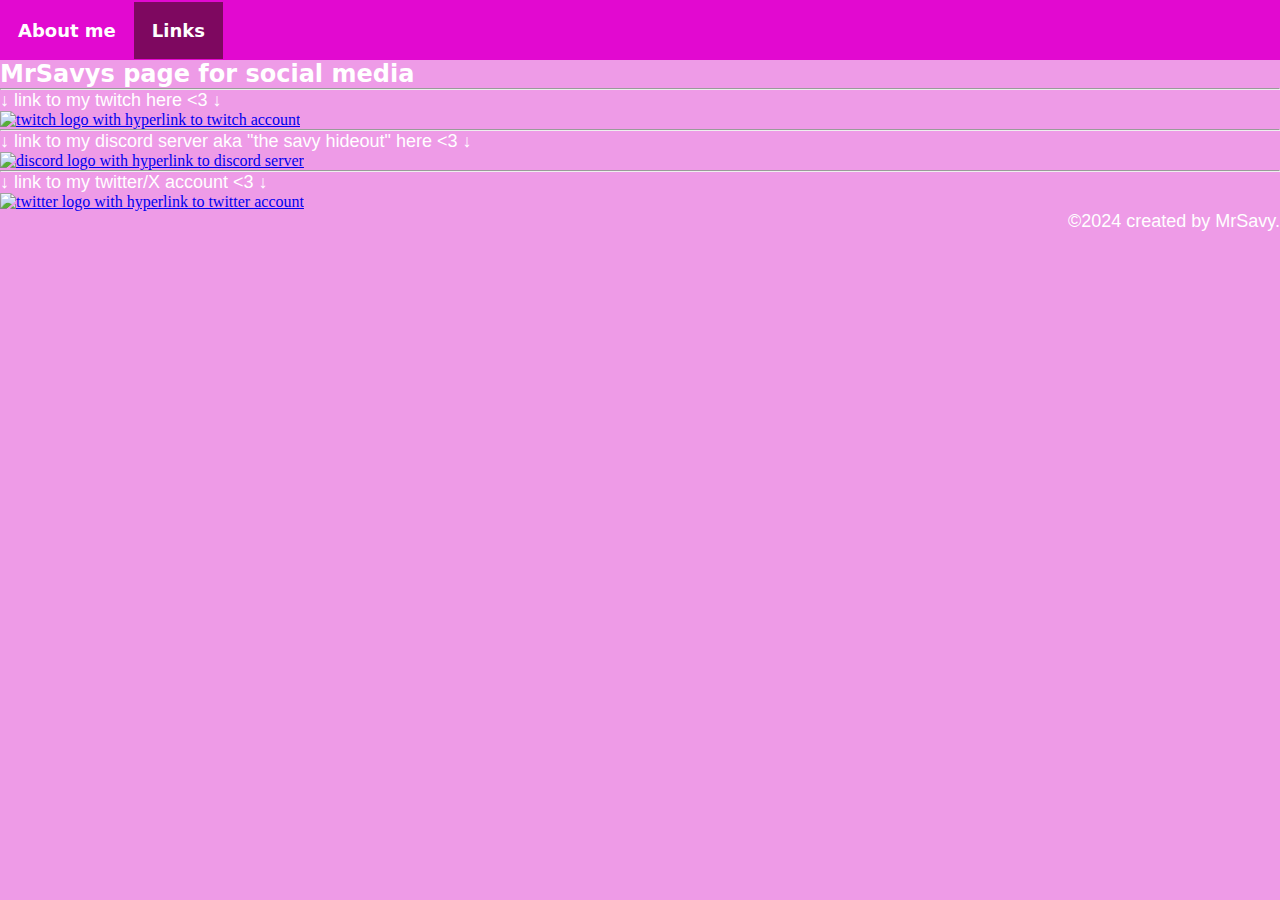
==== index.html @ b004ff95 "Add files via upload" ====
<!DOCTYPE html>
<html lang="en">
   <head>
      <meta charset="UTF-8">
      <meta name="viewport" content="width=device-width, initial-scale=1.0">
      <link rel="stylesheet" href="style.css">
      <title>MrSavys website</title>
      <style>
         /* Inline CSS code can go here if needed */
      </style>
   </head>
   <nav>
      <div class="nav-bar">
          <a href="index2.html">About me</a>
          <a class="active" href="index.html">Links</a>
      </div>
      </nav>
<body>

   <h2>MrSavys page for social media</h2>
   <hr>

   <p>↓ link to my twitch here <3 ↓</p>
   <a href="https://www.twitch.tv/mrsavyy"><img src="img/twitch_pfp.png" alt="twitch logo with hyperlink to twitch account" style="width: 200px; height: 200px;"></a>
   <hr>

   <p>↓ link to my discord server aka "the savy hideout" here <3 ↓</p>
   <a href="https://discord.gg/zEdwymaCUY"><img src="img/michel.jpg" alt="discord logo with hyperlink to discord server" style="width: 200px; height: 200px;"></a>
   <br>
   <hr>

   <p>↓ link to my twitter/X account <3 ↓</p>
   <a href="https://twitter.com/MrSavyy"><img src="img/X_pfp.jpg" alt="twitter logo with hyperlink to twitter account" style="width: 200px; height: 200px;"></a>
   <br>
  
   <div>
      
      <footer style ="text-align:right;" >
         <p > ©2024 created by MrSavy. </p>
         </footer><br>
         </div>
</body>
</html>
---- style.css ----
/* styles.css */
* {
    box-sizing: border-box;
    margin: 0;
    padding: 0;
}

body {
          background-color: rgb(238, 155, 231);
          color: rgb(173, 1, 1);
          
       }

header {
    background-color: #069c2b;
    height: 150px;
    padding: 10px 0;
}

h2 {
    font-family: Trebuchet MS, "Segoe UI", "DejaVu Sans", "Trebuchet MS", Verdana, "sans-serif";
    color: #ffffff;
}

p {
    font-family: "Oswald", sans-serif;
    color: #ffffff;
    font-size: 18px;
}

.header-container {
    max-width: 1200px;
    margin: 0 auto;
    display: flex;
    align-items: center;
}

.header-container img {
    height: 130px;
    margin-right: 100px;
}

.header-container h1 {
    color: #020202;
    margin: 0;
    flex-grow: 1;
    text-align: center;
    font-family: Oswald", sans-serif;
    font-size: xxx-large;
}

.nav-bar {
    background-color: #e209d0;
    overflow: hidden;
    display: flex;
    align-items: center;
    height: 60px; /* change this value as needed */
}

.nav-bar a {
    float: left;
    color: #FFFFFF;
    text-align: center;
    padding: 1em;
    text-decoration: none;
    font-weight: bold;
    font-size: large;
    font-family: Segoe, "Segoe UI", "DejaVu Sans", "Trebuchet MS", Verdana, "sans-serif";
}

.nav-bar a:hover {
    background-color: #076827;
    color: #FFFFFF;
}

.nav-bar a.active {
    background-color: #7e0860;
    color: #FFFFFF;
}

.float-container{
    display: flex;
    flex-wrap: wrap; /* Allow items to wrap */
    padding: 20px;
    justify-content: space-between; /* Distribute space between items */
}

.float-child{
    flex: 1 1 calc(50% - 50px); /* Two items per row with margin between */
    padding: 10px;
    margin-bottom: 20px; /* Adjust margin between rows */
}

.float-child img{
    width: 650px; /* Make media elements responsive */
    height: auto; /* Maintain aspect ratio */
}

.float-child iframe {
    width: 100%; /* Ensure the iframe fills its container */
    height: 400px; /* Let the height adjust automatically */
}


footer {
    background-color: rgb(238, 155, 231);
    color: #ffffff;
    
    height: 100px;
}

.fcontainer {
    max-width: flex;
    margin: 0 auto;
    display: flex;
    justify-content: space-between;
    align-items: center;
}

.footer-text p {
    margin: 0px 100px 0px 0px;
    font-size: 14px;
    font-family: Segoe, "Segoe UI", "DejaVu Sans", "Trebuchet MS", Verdana, "sans-serif";
    font-weight: bolder;
}



.footer-socials a {
    display: inline-block;
    margin-right: 10px;
    color: #000000;
    font-size: 36px;
    padding-top: 30px;
	
}

/* Media Queries for Responsiveness */

@media only screen and (max-width: 768px) {
  header{
        height: auto;
    }

    .hcontainer {
        flex-direction: column;
        align-items: center;
        height: auto; /* Adjust height to accommodate content */
    }

    .hcontainer img {
        margin-bottom: 20px;
        max-width: 300px; /* Make the image width responsive */
        height: auto; /* Ensure aspect ratio is maintained */
        display: block;
        margin-left: auto;
        margin-right: auto;
    }

    .hcontainer h1 {
        margin-top: 20px;
        text-align: center; /* Center align the h1 */
    }

    .nav-bar {
        height: auto;
		margin-top: 15px;		/* Add margin to separate header and nav */
		text-align: center;
    }

    .nav-bar a {
        float: none;
        display: block;
        text-align: center;
        padding: 10px 0 0 15px;
		
    }
	
	.nav-bar a.active {
        width: 100px;
    }

    .float-container {
        display: flex;
        flex-direction: column;
        align-items: center;
    }

    .float-child {
        width: 100%;
        margin-top: 10px; /* Add margin to separate each child */
        text-align: center;
    }

    .float-child img,
    .float-child iframe {
        max-width:400px;
        height: 200px;
    }
	
	footer{
		height: auto;
		text-align:center;
}

	.fcontainer {
        flex-direction: column;
        align-items: center;
    }

    .footer-text p {
        padding-top:5px;
		margin: 5px 0;
        text-align: center; /* Center align footer text */
    }

    .footer-socials {
       
		padding-bottom: 50px;
    }

    .footer-socials a {
        display: center;
        margin: 0 auto;
    
	}
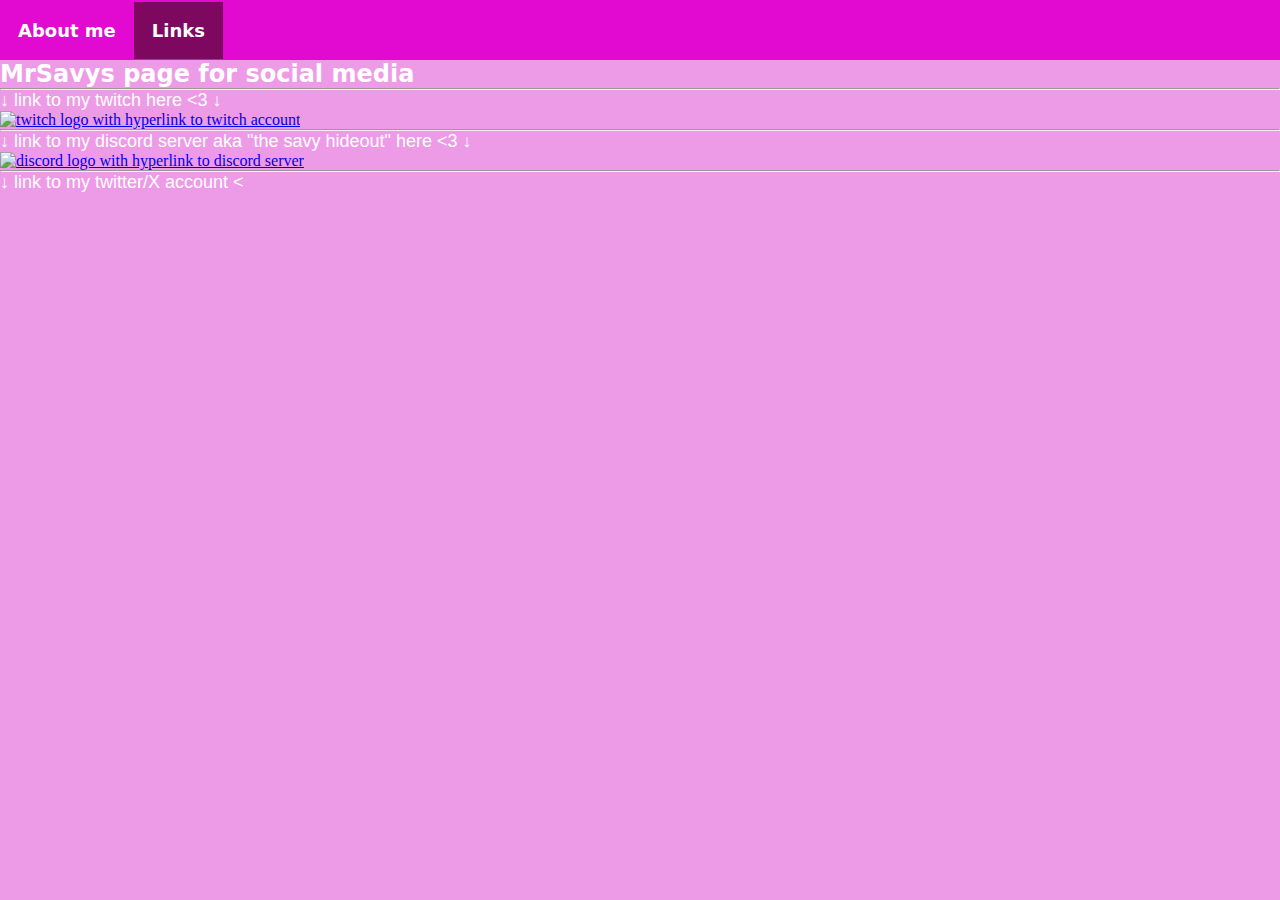
==== commit 45a042d1: "Update index.html" ====
--- a/index.html
+++ b/index.html
@@ -1,43 +1,35 @@
 <!DOCTYPE html>
 <html lang="en">
-   <head>
-      <meta charset="UTF-8">
-      <meta name="viewport" content="width=device-width, initial-scale=1.0">
-      <link rel="stylesheet" href="style.css">
-      <title>MrSavys website</title>
-      <style>
-         /* Inline CSS code can go here if needed */
-      </style>
-   </head>
+<head>
+   <meta charset="UTF-8">
+   <meta name="viewport" content="width=device-width, initial-scale=1.0">
+   <link rel="stylesheet" href="style.css">
+   <title>MrSavys website</title>
+   <style>
+      /* Inline CSS code can go here if needed */
+   </style>
+</head>
+<body>
    <nav>
       <div class="nav-bar">
-          <a href="index2.html">About me</a>
-          <a class="active" href="index.html">Links</a>
+         <a href="index2.html">About me</a>
+         <a class="active" href="index.html">Links</a>
       </div>
-      </nav>
-<body>
+   </nav>
 
    <h2>MrSavys page for social media</h2>
    <hr>
 
    <p>↓ link to my twitch here <3 ↓</p>
-   <a href="https://www.twitch.tv/mrsavyy"><img src="img/twitch_pfp.png" alt="twitch logo with hyperlink to twitch account" style="width: 200px; height: 200px;"></a>
+   <a href="https://www.twitch.tv/mrsavyy">
+      <img src="twitch_pfp.png" alt="twitch logo with hyperlink to twitch account" style="width: 200px; height: 200px;">
+   </a>
    <hr>
 
    <p>↓ link to my discord server aka "the savy hideout" here <3 ↓</p>
-   <a href="https://discord.gg/zEdwymaCUY"><img src="img/michel.jpg" alt="discord logo with hyperlink to discord server" style="width: 200px; height: 200px;"></a>
-   <br>
+   <a href="https://discord.gg/zEdwymaCUY">
+      <img src="img/michel.jpg" alt="discord logo with hyperlink to discord server" style="width: 200px; height: 200px;">
+   </a>
    <hr>
 
-   <p>↓ link to my twitter/X account <3 ↓</p>
-   <a href="https://twitter.com/MrSavyy"><img src="img/X_pfp.jpg" alt="twitter logo with hyperlink to twitter account" style="width: 200px; height: 200px;"></a>
-   <br>
-  
-   <div>
-      
-      <footer style ="text-align:right;" >
-         <p > ©2024 created by MrSavy. </p>
-         </footer><br>
-         </div>
-</body>
-</html>
+   <p>↓ link to my twitter/X account <
